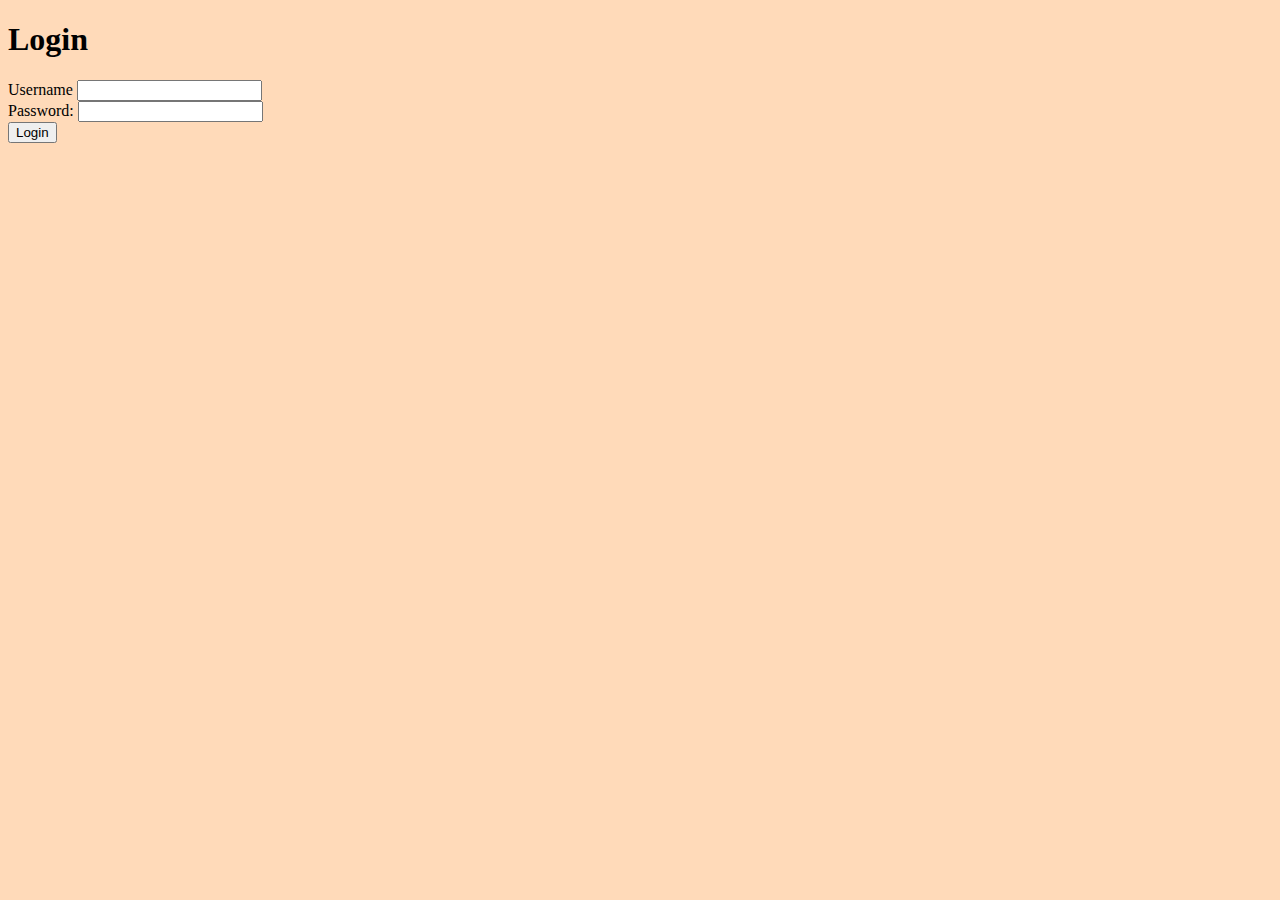
==== src/main/resources/templates/authentication/login.html @ 33af4e19 "Added html pages and controllers" ====
<!DOCTYPE html>
<html lang="en" xmlns:th="http://www.thymeleaf.org">
<head>
    <meta charset="UTF-8">
    <title>Login</title>
    <title th:replace="components/head.html :: head"></title>
</head>
<body style="background-color: peachpuff;">
<div th:replace="components/navbar.html :: navbar"></div>

<div class="container">

    <h1>Login</h1>

    <form method="post" id="login-form" style="width: 50%" class="rounded border border-primary">
        <div class="form-group">
            <label for="username">Username</label>
            <input class="form-control" type="text" id="username" name="username">
        </div>
        <div class="form-group">
            <label for="password">Password:</label>
            <input class="form-control" type="password" id="password" name="password">
        </div>
        <button class="btn btn-primary" id="submit-form" type="submit">Login</button>
    </form>
</div>
</body>
</html>
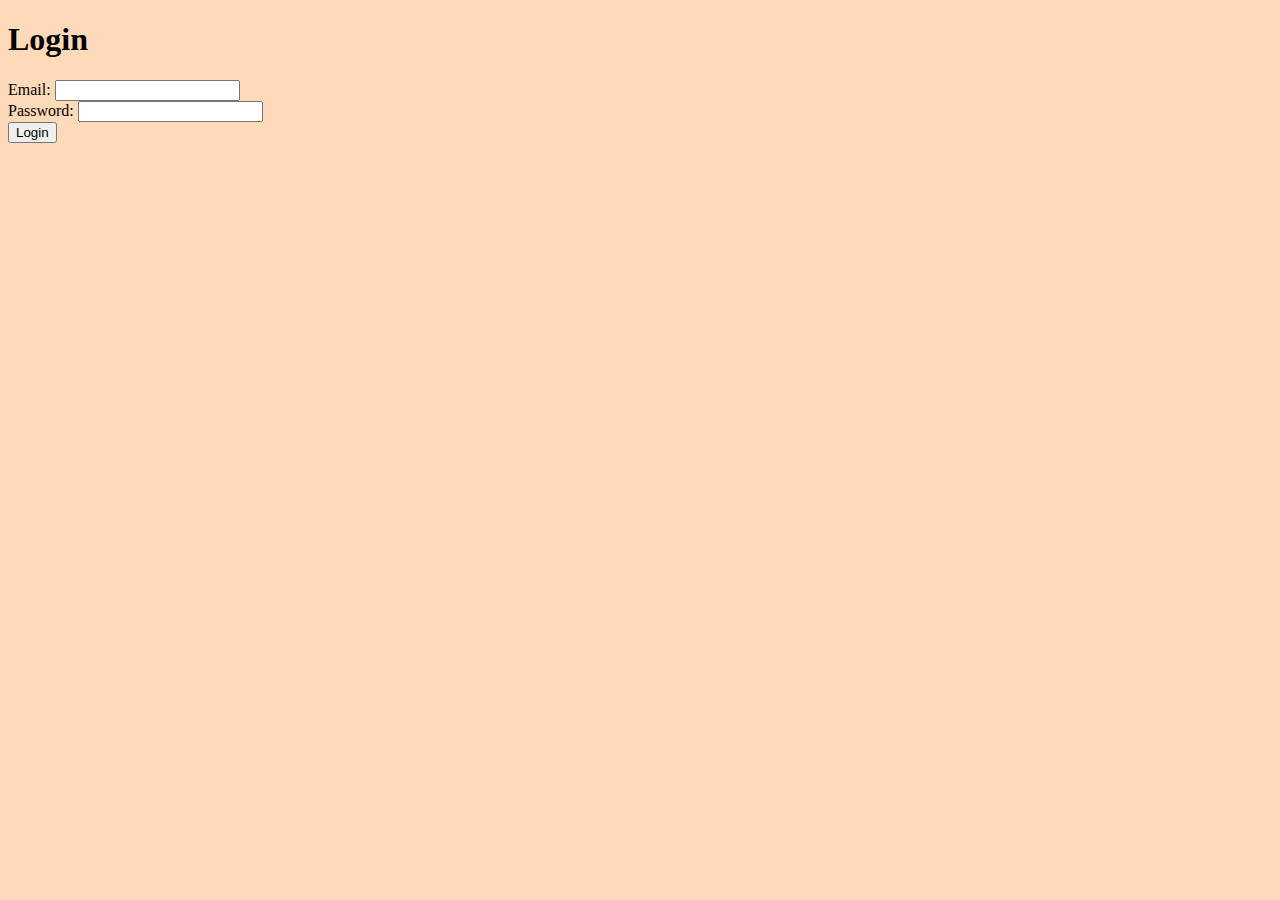
==== commit 8ad6693a: "Added html pages / Worked on controllers" ====
--- a/src/main/resources/templates/authentication/login.html
+++ b/src/main/resources/templates/authentication/login.html
@@ -14,8 +14,8 @@
 
     <form method="post" id="login-form" style="width: 50%" class="rounded border border-primary">
         <div class="form-group">
-            <label for="username">Username</label>
-            <input class="form-control" type="text" id="username" name="username">
+            <label for="email">Email:</label>
+            <input class="form-control" type="text" id="email" name="email">
         </div>
         <div class="form-group">
             <label for="password">Password:</label>
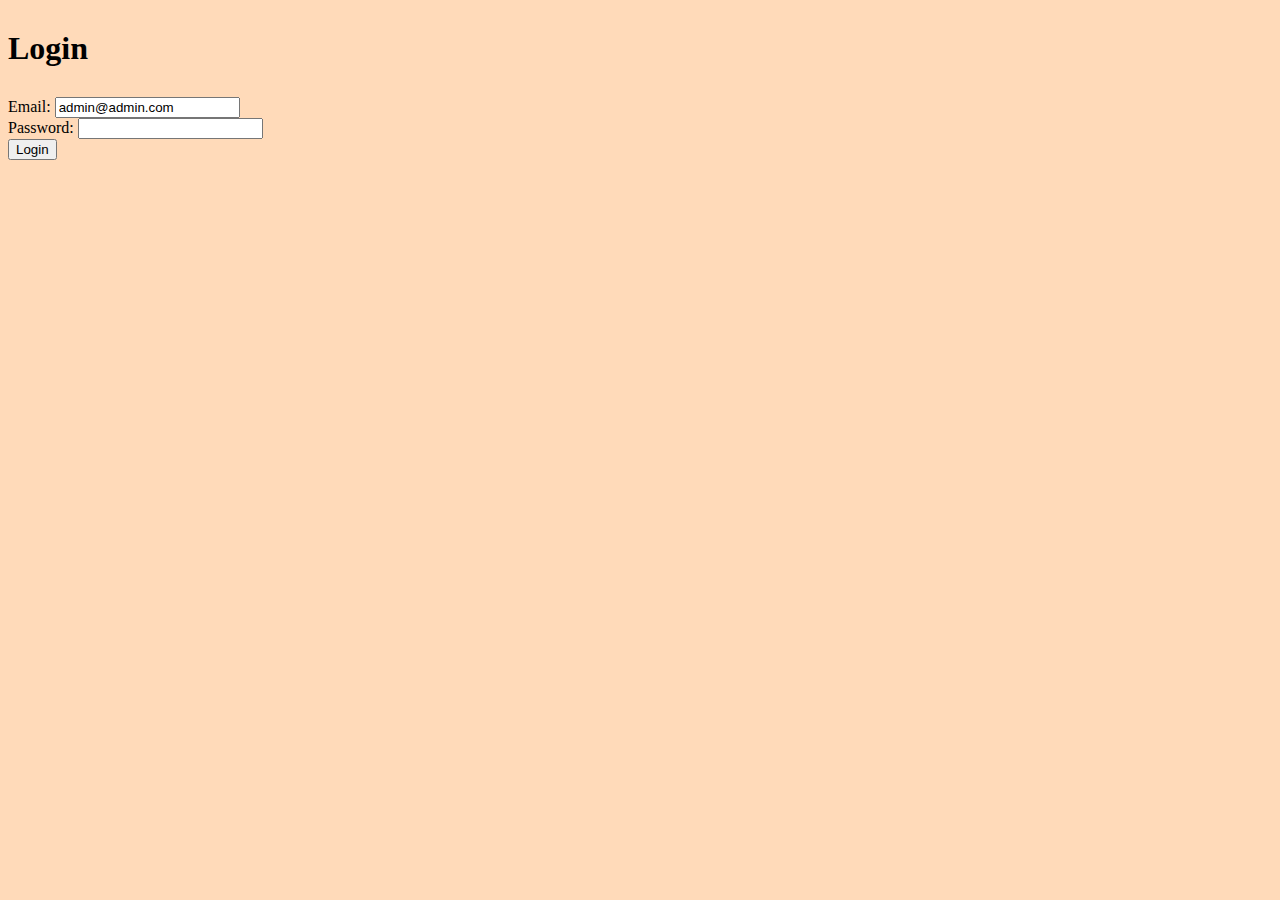
==== commit e272f679: "General site updates" ====
--- a/src/main/resources/templates/authentication/login.html
+++ b/src/main/resources/templates/authentication/login.html
@@ -4,24 +4,25 @@
     <meta charset="UTF-8">
     <title>Login</title>
     <title th:replace="components/head.html :: head"></title>
+    <link rel="stylesheet" th:href="@{/css/login.css}">
 </head>
 <body style="background-color: peachpuff;">
 <div th:replace="components/navbar.html :: navbar"></div>
 
 <div class="container">
 
-    <h1>Login</h1>
+    <h1 class="text-center" style="margin: 30px auto">Login</h1>
 
-    <form method="post" id="login-form" style="width: 50%" class="rounded border border-primary">
+    <form method="post" id="login-form" class="rounded border border-primary">
         <div class="form-group">
             <label for="email">Email:</label>
-            <input class="form-control" type="text" id="email" name="email">
+            <input class="form-control" value="admin@admin.com" type="text" id="email" name="email">
         </div>
         <div class="form-group">
             <label for="password">Password:</label>
-            <input class="form-control" type="password" id="password" name="password">
+            <input class="form-control" th:value="admin" type="password" id="password" name="password">
         </div>
-        <button class="btn btn-primary" id="submit-form" type="submit">Login</button>
+        <button class="btn btn-primary text-center" id="submit-form" type="submit">Login</button>
     </form>
 </div>
 </body>
